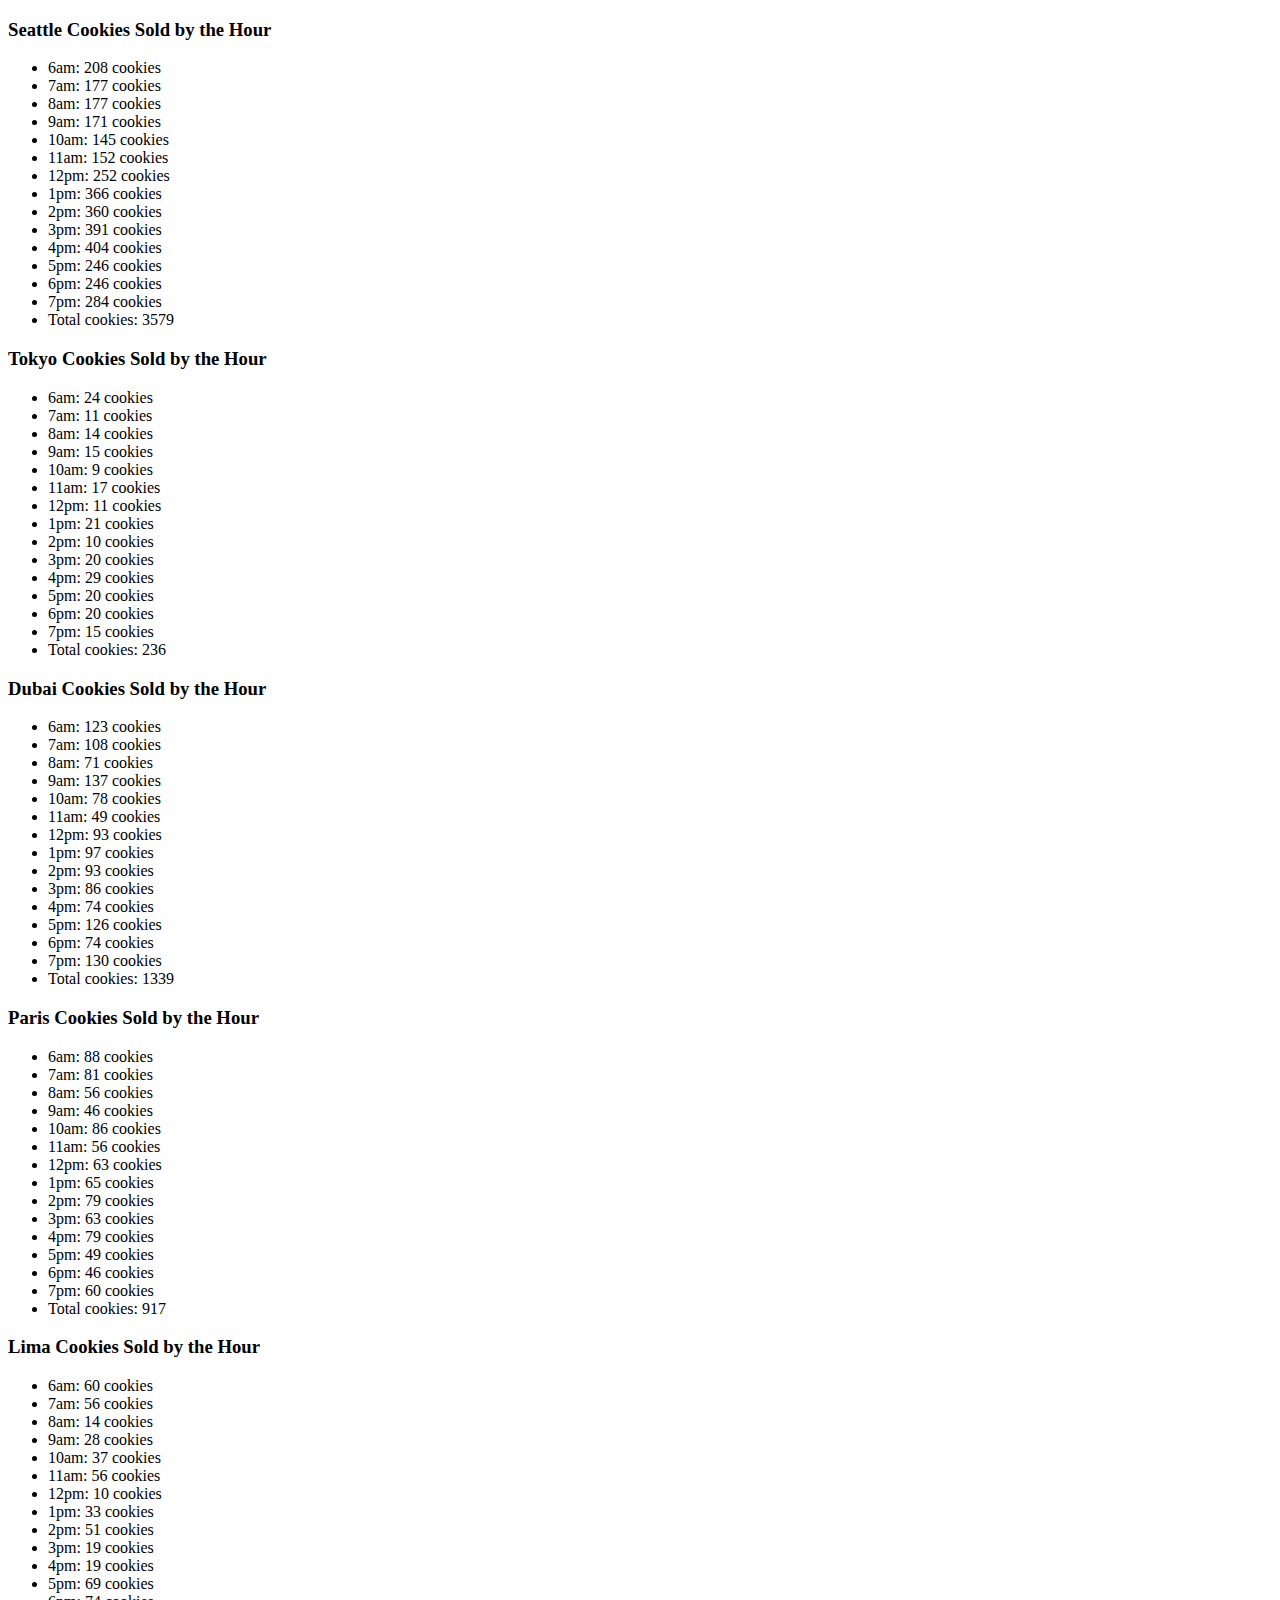
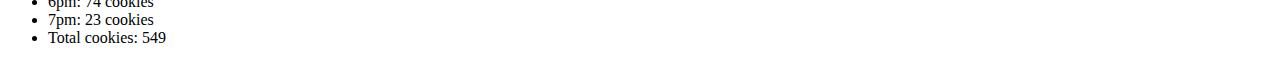
==== sales.html @ 752610ba "Finished cookie-stand project for lab 06" ====
<!DOCTYPE html>
<html lang="en">
<head>
    <meta charset="UTF-8">
    <meta http-equiv="X-UA-Compatible" content="IE=edge"> 
    <meta name="viewport" content="width=device-width, initial-scale=1.0">
    <title>Sales</title>
</head>
<body>
    <div id = 'cookietest'></div>

    <script src="js/app.js" text="text/javascript"></script>
    <footer>
    </footer>
    
</body>

</html>
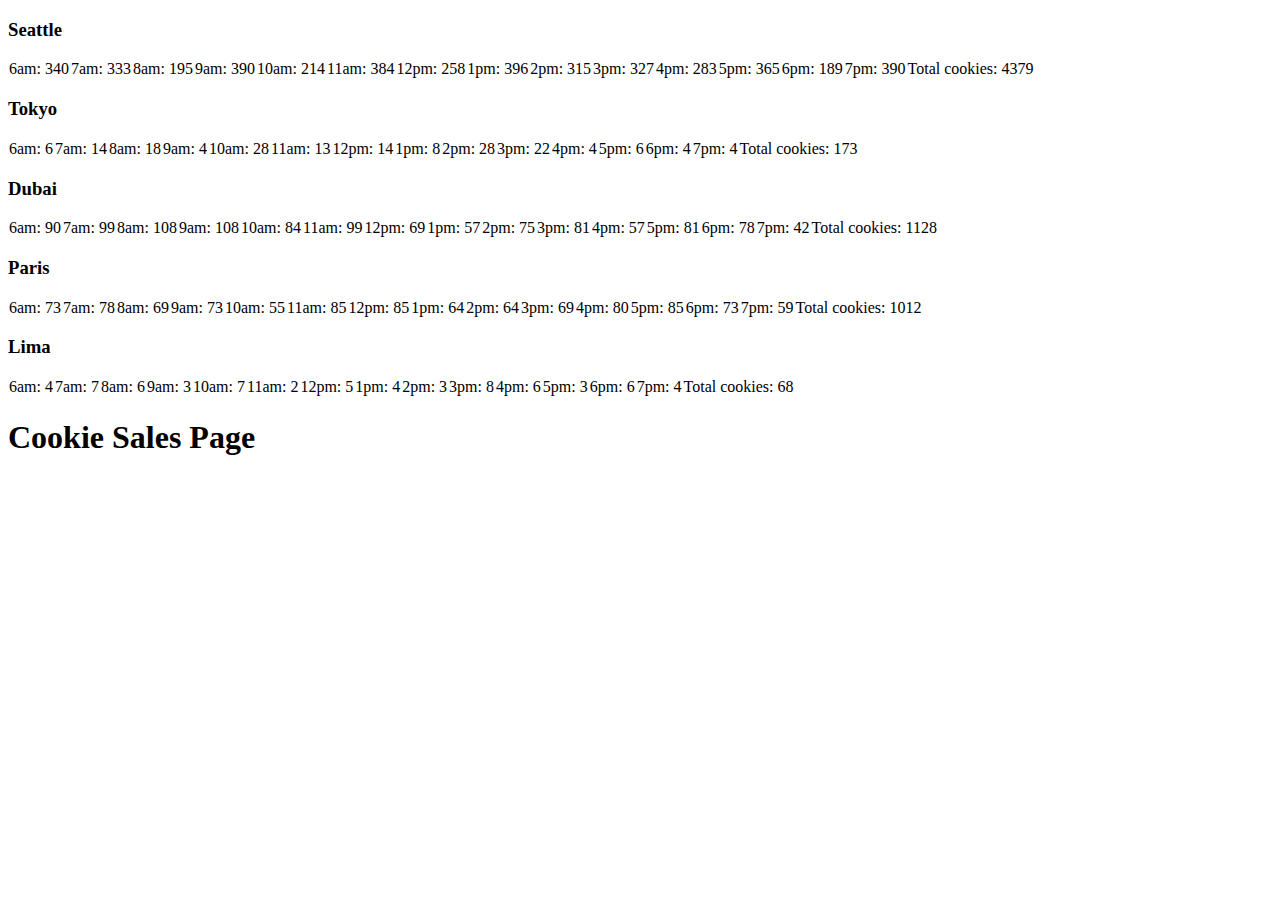
==== commit e1c0462a: "Updated Lab 7" ====
--- a/sales.html
+++ b/sales.html
@@ -7,12 +7,12 @@
     <title>Sales</title>
 </head>
 <body>
-    <div id = 'cookietest'></div>
-
-    <script src="js/app.js" text="text/javascript"></script>
+    <div id='cookietest'></div>
+    <h1>Cookie Sales Page</h1>
+    
     <footer>
     </footer>
-    
+    <script src="js/app.js" text="text/javascript"></script>   
 </body>
 
 </html>
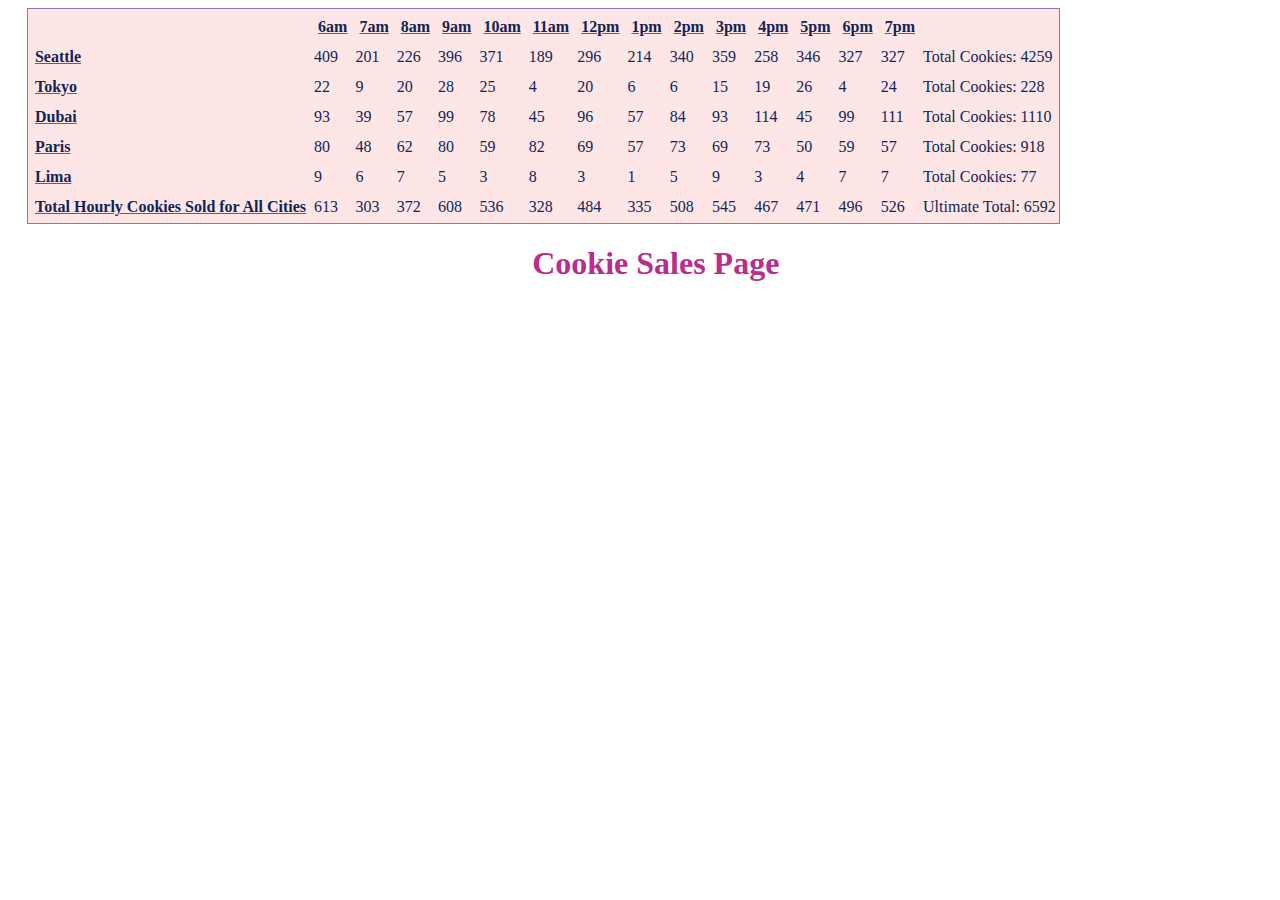
==== commit 5fb5844b: "Completed lab 7" ====
--- a/sales.html
+++ b/sales.html
@@ -4,6 +4,8 @@
     <meta charset="UTF-8">
     <meta http-equiv="X-UA-Compatible" content="IE=edge"> 
     <meta name="viewport" content="width=device-width, initial-scale=1.0">
+    <link rel="stylesheet" href="/css/style.css">
+
     <title>Sales</title>
 </head>
 <body>
--- a/css/style.css
+++ b/css/style.css
@@ -0,0 +1,23 @@
+h1 {
+    text-align: center;
+    font-family:Georgia, 'Times New Roman', Times, serif;
+    margin-left: 2.5%;
+    color: #b82e8a
+}
+
+table {
+    text-align: left;
+    border: 1px solid #8977b1;
+    background-color: #ffe6e6;
+    margin-left: 1.5%;
+    color: #0F2557;
+}
+
+th {
+    padding: 5px;
+    text-decoration: underline #b82e8a;
+  }
+  tr {
+    padding: 14px;
+    border-bottom: 2px solid black;
+  }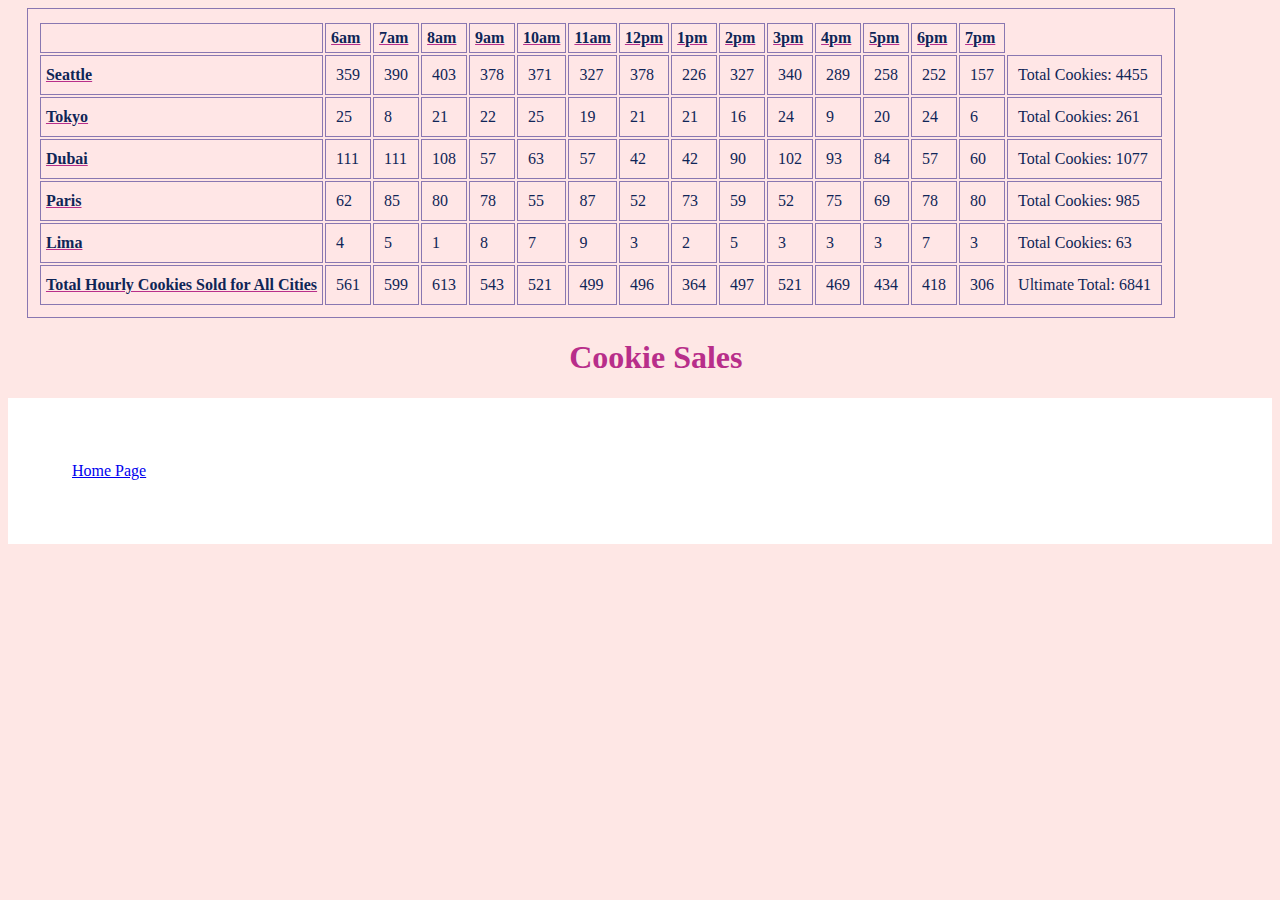
==== commit 963509c3: "Lab 8b completed" ====
--- a/sales.html
+++ b/sales.html
@@ -10,9 +10,10 @@
 </head>
 <body>
     <div id='cookietest'></div>
-    <h1>Cookie Sales Page</h1>
+    <h1>Cookie Sales</h1>
     
     <footer>
+        <a href="index.html">Home Page</a>
     </footer>
     <script src="js/app.js" text="text/javascript"></script>   
 </body>
--- a/css/style.css
+++ b/css/style.css
@@ -1,3 +1,106 @@
+* {
+    box-sizing: border-box; 
+    
+}
+
+header {
+    width: 100%;
+    background-color: #868d71;
+}
+
+body {
+    font-family: Georgia, 'Times New Roman', Times, serif;
+    background-color: #fee7e5;
+}
+
+nav {
+    margin: 0 auto;
+    width: 960px; 
+    display: flex;
+}
+
+nav ul {
+    display: flex;
+    align-items: center; 
+}
+
+nav li {
+    list-style: none; 
+}
+
+nav ul li a {
+    padding: 1rem;
+}
+
+
+header img {
+    margin-right: 1rem;
+}
+
+nav a {
+    color: white; 
+    font-family: Georgia, 'Times New Roman', Times, serif;
+    text-decoration: none;
+}
+
+main {
+    margin: 30px auto;
+    width: 960px;
+    display: flex;
+    flex-wrap: wrap;
+    justify-content: space-between;
+}
+
+main > img {
+    margin-bottom: 30px;
+    border-style: double;
+
+}
+
+article {
+    width: 450px;
+    display: flex;
+    flex-direction: column;
+    justify-content: space-between;
+}
+
+article h3 {
+    font-size: 1.5rem;
+    margin-bottom: .5rem;
+    color: #677739;
+}
+
+article p span {
+    display: block;
+    background-color: white;
+}
+
+article a {
+    background-color: #8A9A5B;
+    border-radius: .3rem;
+    color: white;
+    text-decoration: none;
+    padding: .5rem 1.5rem;
+    align-self: flex-start;
+}
+
+article a:hover {
+    background-color: hsl(350, 100%, 84%);
+    transition: 350ms; 
+}
+
+main > img:nth-child(5) {
+    margin-bottom: 0; 
+}
+
+footer {
+    padding: 4rem;
+    background-color: white;
+    justify-content: space-between;
+    display: flex;
+} 
+
+
 h1 {
     text-align: center;
     font-family:Georgia, 'Times New Roman', Times, serif;
@@ -5,12 +108,13 @@
     color: #b82e8a
 }
 
-table {
+table, td, th {
     text-align: left;
     border: 1px solid #8977b1;
     background-color: #ffe6e6;
     margin-left: 1.5%;
     color: #0F2557;
+    padding: 10px; 
 }
 
 th {
@@ -20,4 +124,4 @@
   tr {
     padding: 14px;
     border-bottom: 2px solid black;
-  }+  }
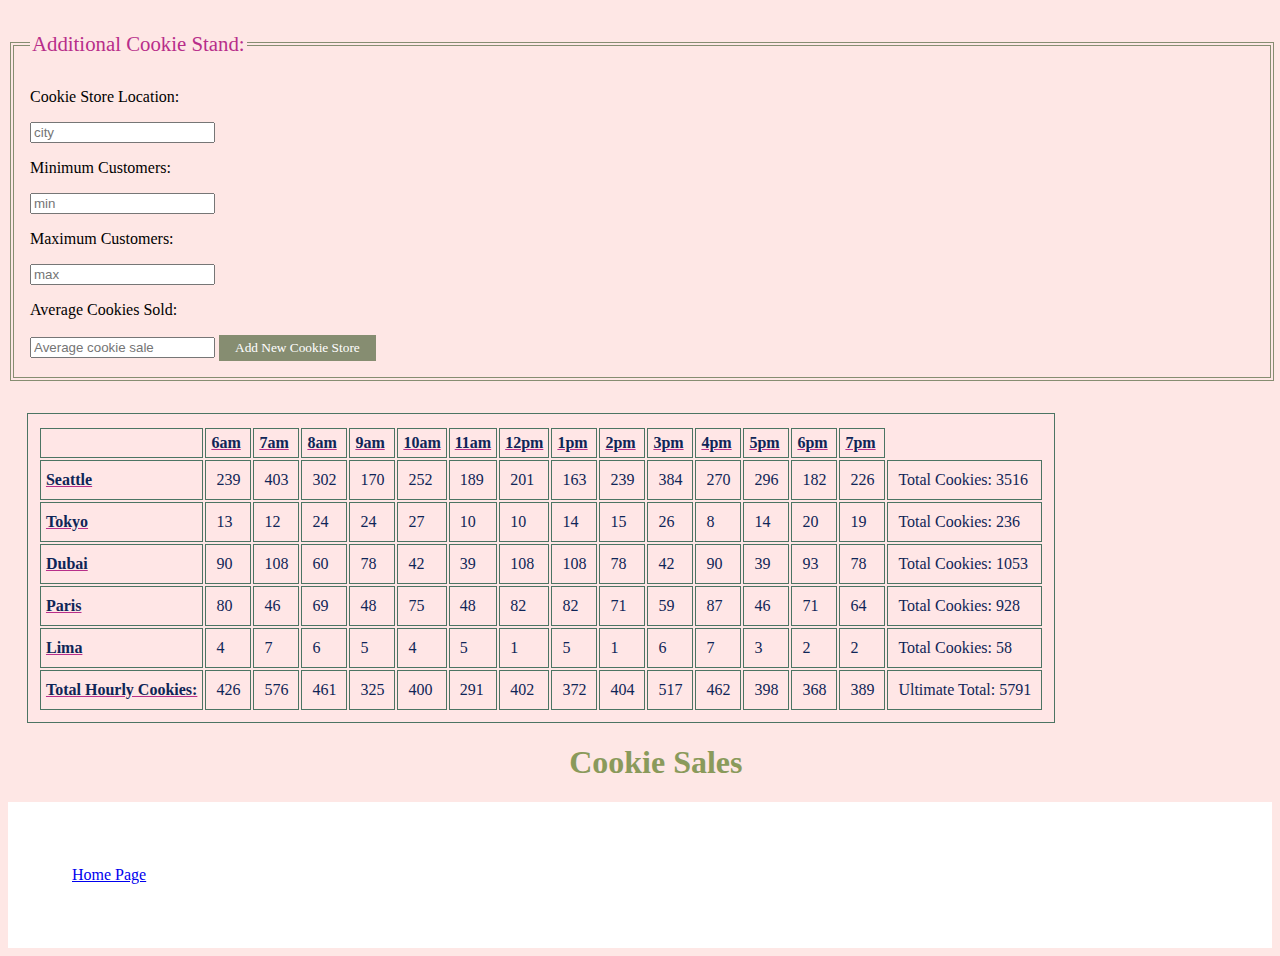
==== commit f4bfa56d: "Finished Lab 9" ====
--- a/sales.html
+++ b/sales.html
@@ -9,7 +9,33 @@
     <title>Sales</title>
 </head>
 <body>
-    <div id='cookietest'></div>
+
+    <aside>
+        <form id="cookieForm">
+            <fieldset>
+                <legend>Additional Cookie Stand:</legend>
+            <p>Cookie Store Location:</p>
+            <label>
+            <input type="text" name ="cookieLocation" placeholder="city"/>
+            </label>
+            <p>Minimum Customers:</p>
+            <label>
+                <input type="number" name ="cookieMin" placeholder="min"/>
+            </label>
+            <p>Maximum Customers:</p>
+            <label>
+                <input type="number" name ="cookieMax" placeholder= "max" />
+            </label>
+            <p>Average Cookies Sold:</p>
+            <label>
+                <input type="number" name ="cookieAvg" placeholder="Average cookie sale" />
+            </label>
+            <button type="submit">Add New Cookie Store</button>
+        </fieldset>
+    </form>
+</aside>
+
+    <div id='cookie store'></div>
     <h1>Cookie Sales</h1>
     
     <footer>
--- a/css/style.css
+++ b/css/style.css
@@ -72,7 +72,7 @@
 
 article p span {
     display: block;
-    background-color: white;
+    background-color: #868d71;
 }
 
 article a {
@@ -84,8 +84,13 @@
     align-self: flex-start;
 }
 
+article p { 
+    color: white;
+
+}
+
 article a:hover {
-    background-color: hsl(350, 100%, 84%);
+    background-color: #bebd6473;
     transition: 350ms; 
 }
 
@@ -98,19 +103,24 @@
     background-color: white;
     justify-content: space-between;
     display: flex;
+    color: #677739;
 } 
+
+footer > ul>li span {
+    background-color: #ffe6e6;
+}
 
 
 h1 {
     text-align: center;
     font-family:Georgia, 'Times New Roman', Times, serif;
     margin-left: 2.5%;
-    color: #b82e8a
+    color: #8A9A5B;
 }
 
 table, td, th {
     text-align: left;
-    border: 1px solid #8977b1;
+    border: 1px solid #4c7463;
     background-color: #ffe6e6;
     margin-left: 1.5%;
     color: #0F2557;
@@ -125,3 +135,34 @@
     padding: 14px;
     border-bottom: 2px solid black;
   }
+
+  form {
+      width: 100%;
+      margin-top: 2rem;
+      margin-bottom: 2rem;  
+  }
+
+  fieldset {
+      border: 4px double #868d71;
+      width: 100%;
+      padding: 1rem;
+      margin-bottom: 1rem;
+  }
+
+  legend {
+      color: #b82e8a;
+      font-size: 1.3rem;
+  }
+
+  form button {
+      color: white;
+      background-color: #868d71;
+      font-family: Georgia, 'Times New Roman', Times, serif;
+      border: none;
+      padding: .3rem 1rem;    
+  }
+
+  form button:hover {
+    background-color: #b82e8a;
+    transition: 350ms; 
+}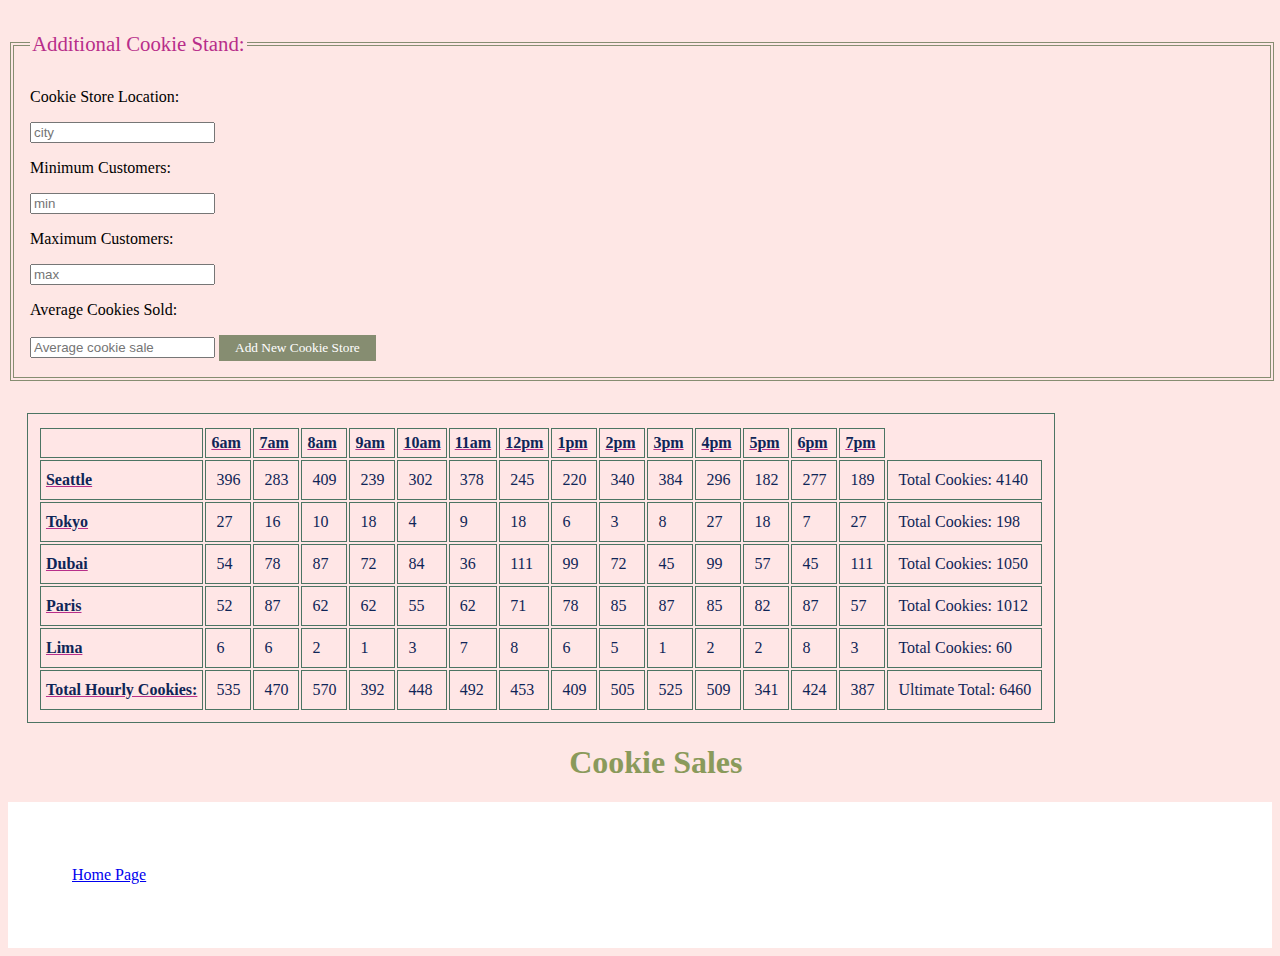
==== commit 7a010537: "Made some last minute changes to Lab 9" ====
--- a/sales.html
+++ b/sales.html
@@ -16,19 +16,19 @@
                 <legend>Additional Cookie Stand:</legend>
             <p>Cookie Store Location:</p>
             <label>
-            <input type="text" name ="cookieLocation" placeholder="city"/>
+            <input type="text" name ="cookieLocation" placeholder="city" required/>
             </label>
             <p>Minimum Customers:</p>
             <label>
-                <input type="number" name ="cookieMin" placeholder="min"/>
+                <input type="number" name ="cookieMin" placeholder="min" required/>
             </label>
             <p>Maximum Customers:</p>
             <label>
-                <input type="number" name ="cookieMax" placeholder= "max" />
+                <input type="number" name ="cookieMax" placeholder= "max" required/>
             </label>
             <p>Average Cookies Sold:</p>
             <label>
-                <input type="number" name ="cookieAvg" placeholder="Average cookie sale" />
+                <input type="number" name ="cookieAvg" placeholder="Average cookie sale" required/>
             </label>
             <button type="submit">Add New Cookie Store</button>
         </fieldset>
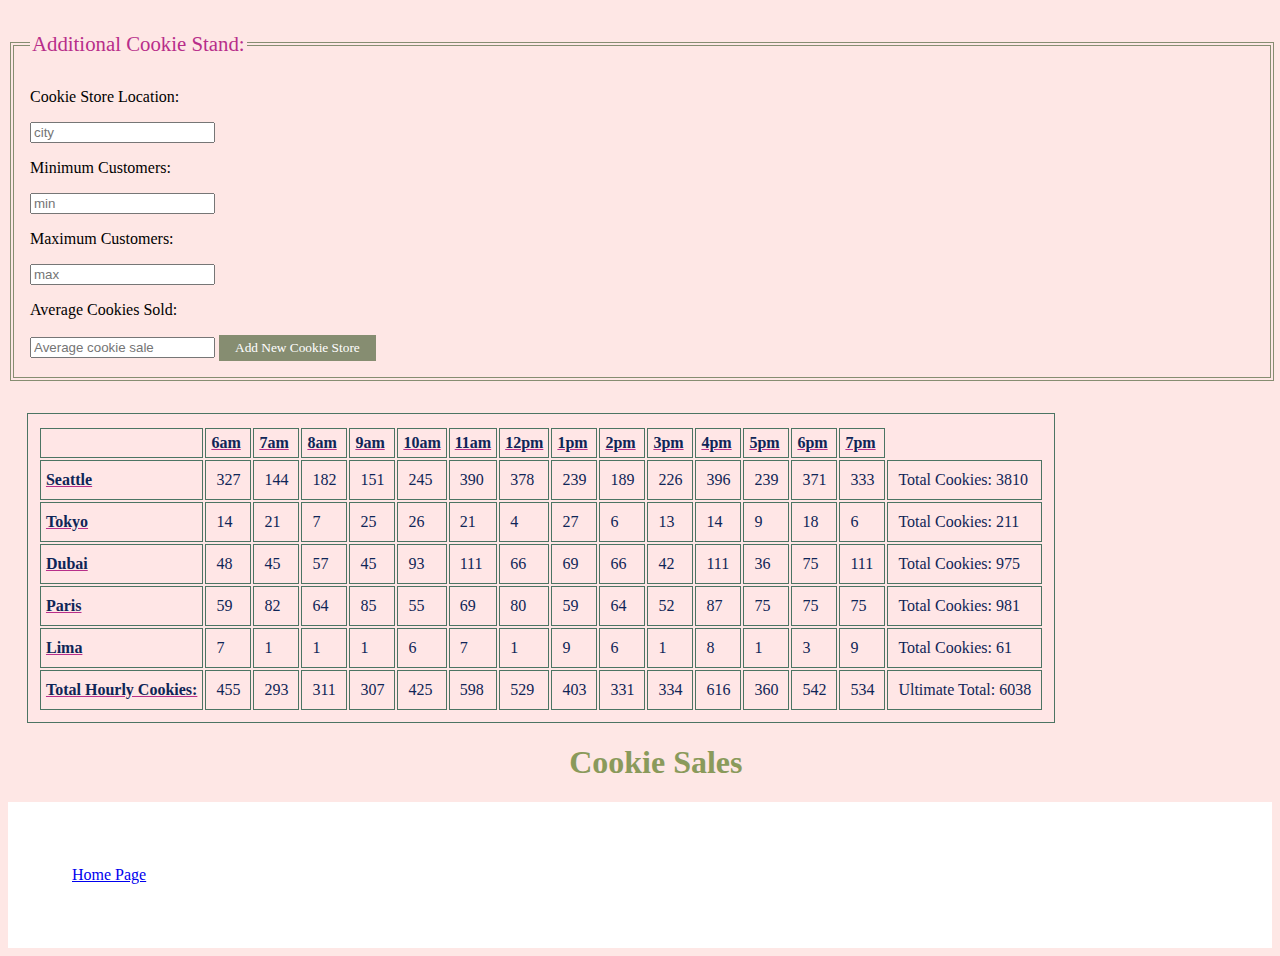
==== commit 5eaa8ac0: "Last minute edits to Lab 9" ====
--- a/sales.html
+++ b/sales.html
@@ -43,7 +43,6 @@
     </footer>
     <script src="js/app.js" text="text/javascript"></script>   
 </body>
-
 </html>
 
 
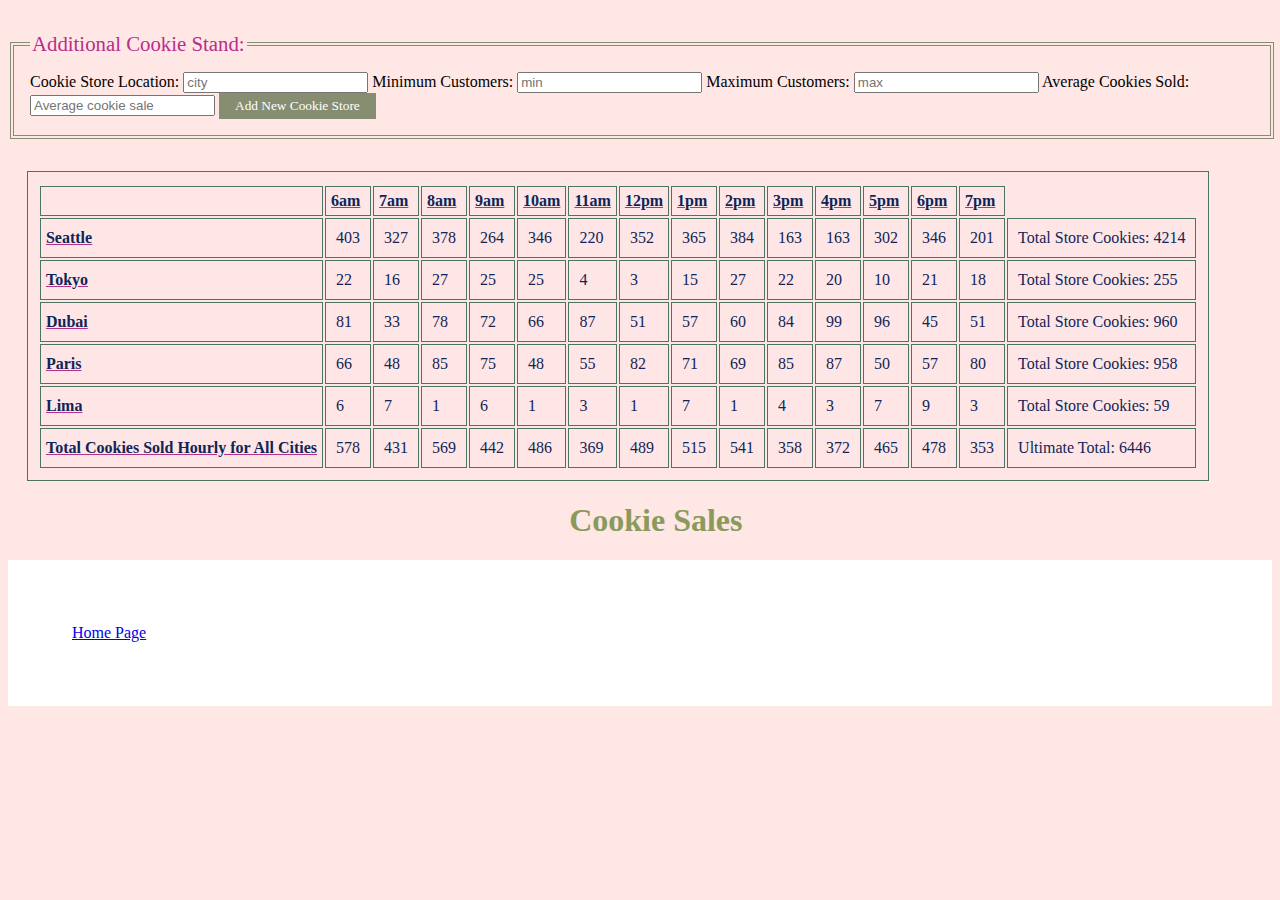
==== commit 66083735: "Finished Lab 10b" ====
--- a/sales.html
+++ b/sales.html
@@ -14,20 +14,20 @@
         <form id="cookieForm">
             <fieldset>
                 <legend>Additional Cookie Stand:</legend>
-            <p>Cookie Store Location:</p>
-            <label>
-            <input type="text" name ="cookieLocation" placeholder="city" required/>
+
+            <label>Cookie Store Location:
+                <input type="text" name ="cookieLocation" placeholder="city" required/>
             </label>
-            <p>Minimum Customers:</p>
-            <label>
+            
+            <label>Minimum Customers:
                 <input type="number" name ="cookieMin" placeholder="min" required/>
             </label>
-            <p>Maximum Customers:</p>
-            <label>
+           
+            <label>Maximum Customers:
                 <input type="number" name ="cookieMax" placeholder= "max" required/>
             </label>
-            <p>Average Cookies Sold:</p>
-            <label>
+            
+            <label>Average Cookies Sold:
                 <input type="number" name ="cookieAvg" placeholder="Average cookie sale" required/>
             </label>
             <button type="submit">Add New Cookie Store</button>
